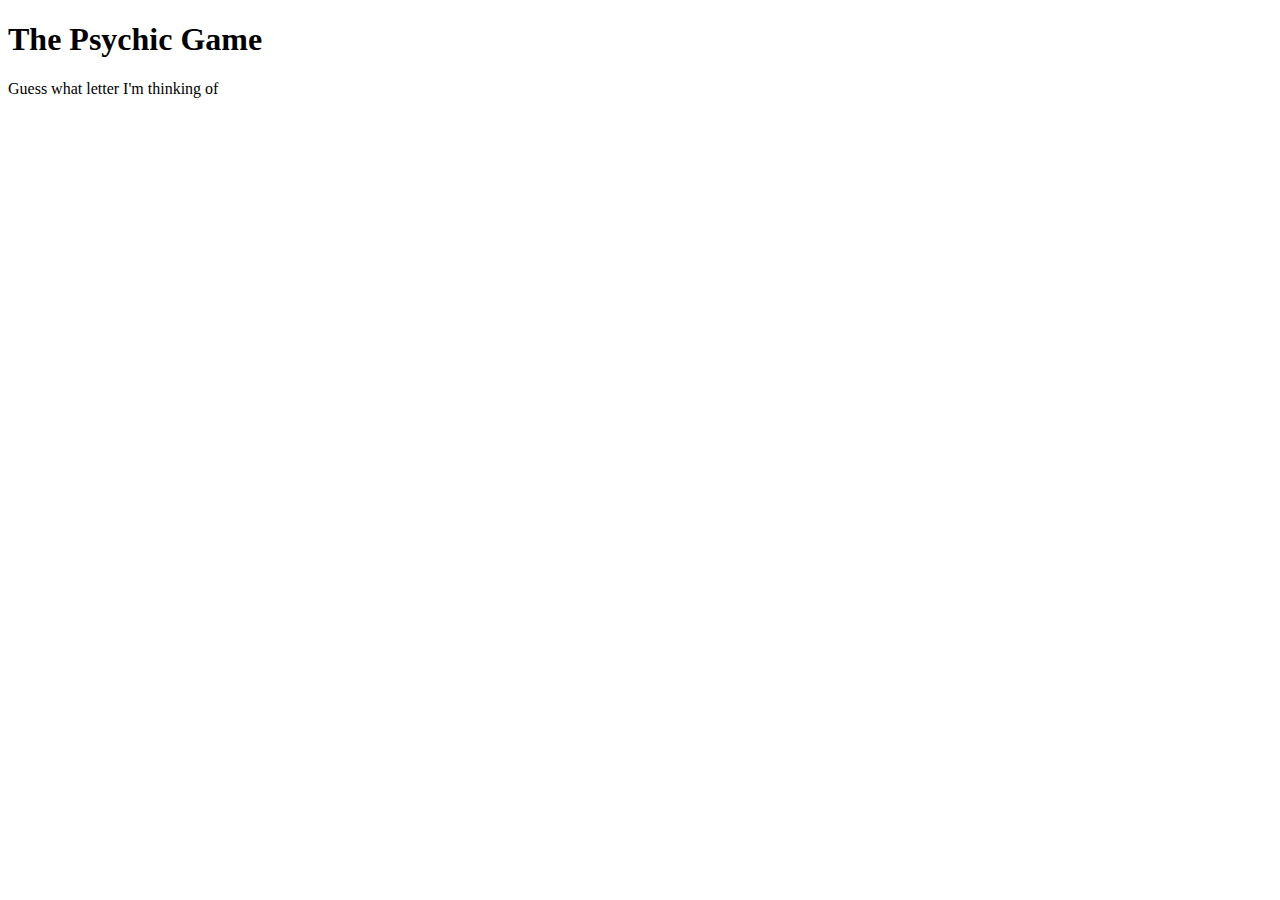
==== index.html @ 1a134d29 "initial file set up" ====
<!DOCTYPE html>
<html>
<head>
    <meta charset="utf-8" />
    <meta http-equiv="X-UA-Compatible" content="IE=edge">
    <title>Page Title</title>
    <meta name="viewport" content="width=device-width, initial-scale=1">
    <link rel="stylesheet" type="text/css" media="screen" href="main.css" />
    <script src="main.js"></script>
</head>
<body>
    <h1>The Psychic Game</h1>

    <p>Guess what letter I'm thinking of</p>
    
</body>
</html>
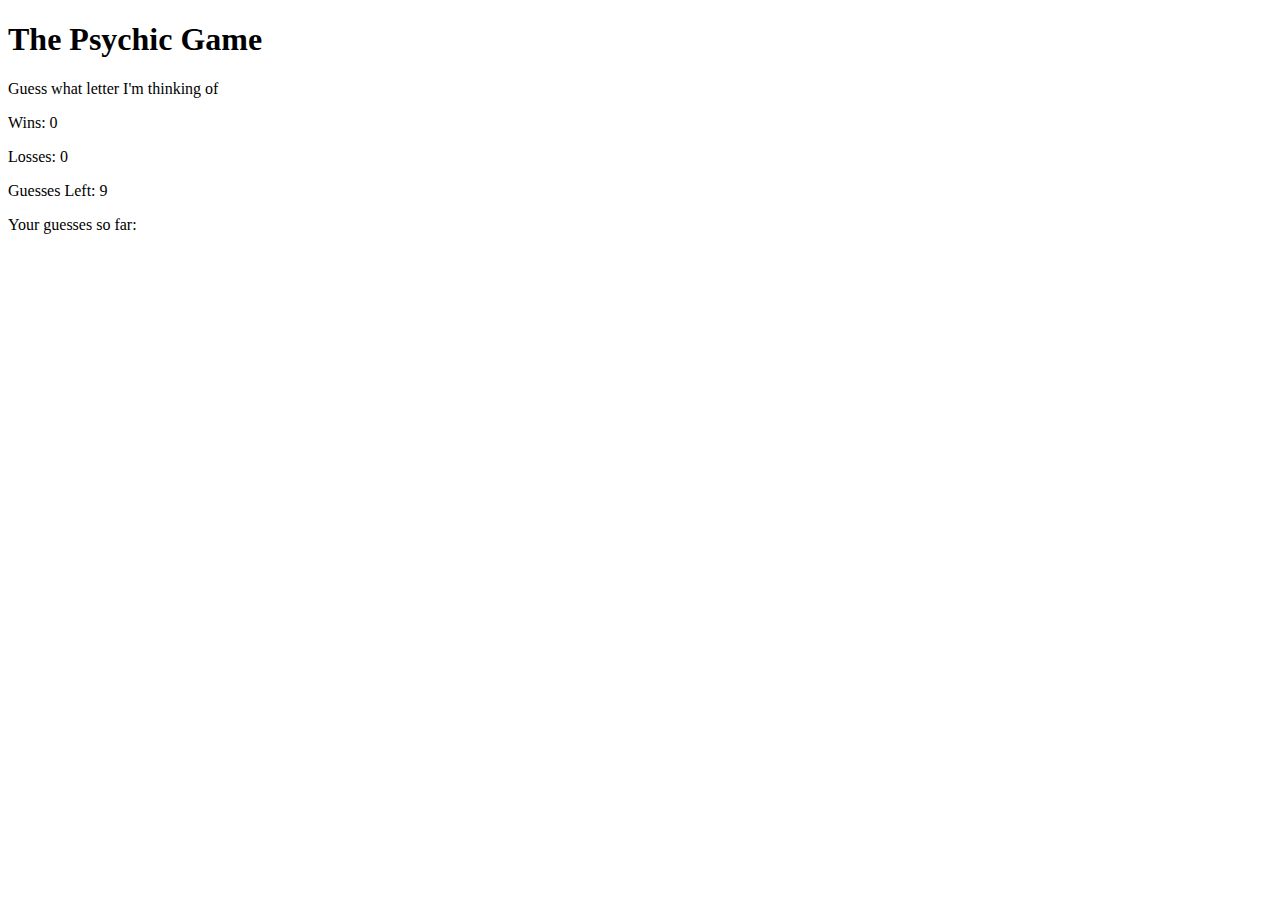
==== commit 6af566a3: "built the majority of the psychic game in JS" ====
--- a/index.html
+++ b/index.html
@@ -3,15 +3,20 @@
 <head>
     <meta charset="utf-8" />
     <meta http-equiv="X-UA-Compatible" content="IE=edge">
-    <title>Page Title</title>
+    <title>Are you psychic?</title>
     <meta name="viewport" content="width=device-width, initial-scale=1">
-    <link rel="stylesheet" type="text/css" media="screen" href="main.css" />
-    <script src="main.js"></script>
+    <link rel="stylesheet" type="text/css" media="screen" href="assets\css\main.css" />
+    <script src="assets/javascript/game.js"></script>
 </head>
 <body>
     <h1>The Psychic Game</h1>
 
     <p>Guess what letter I'm thinking of</p>
+    <p>Wins: <span id="wins"> 0</span></p>
+    <p>Losses: <span id="losses"> 0</span></p>
+    <p>Guesses Left: <span id="remainingGuesses">9</span></p>
+    <p>Your guesses so far: <span id="guessedLetters"> </span></p>
+
     
 </body>
 </html>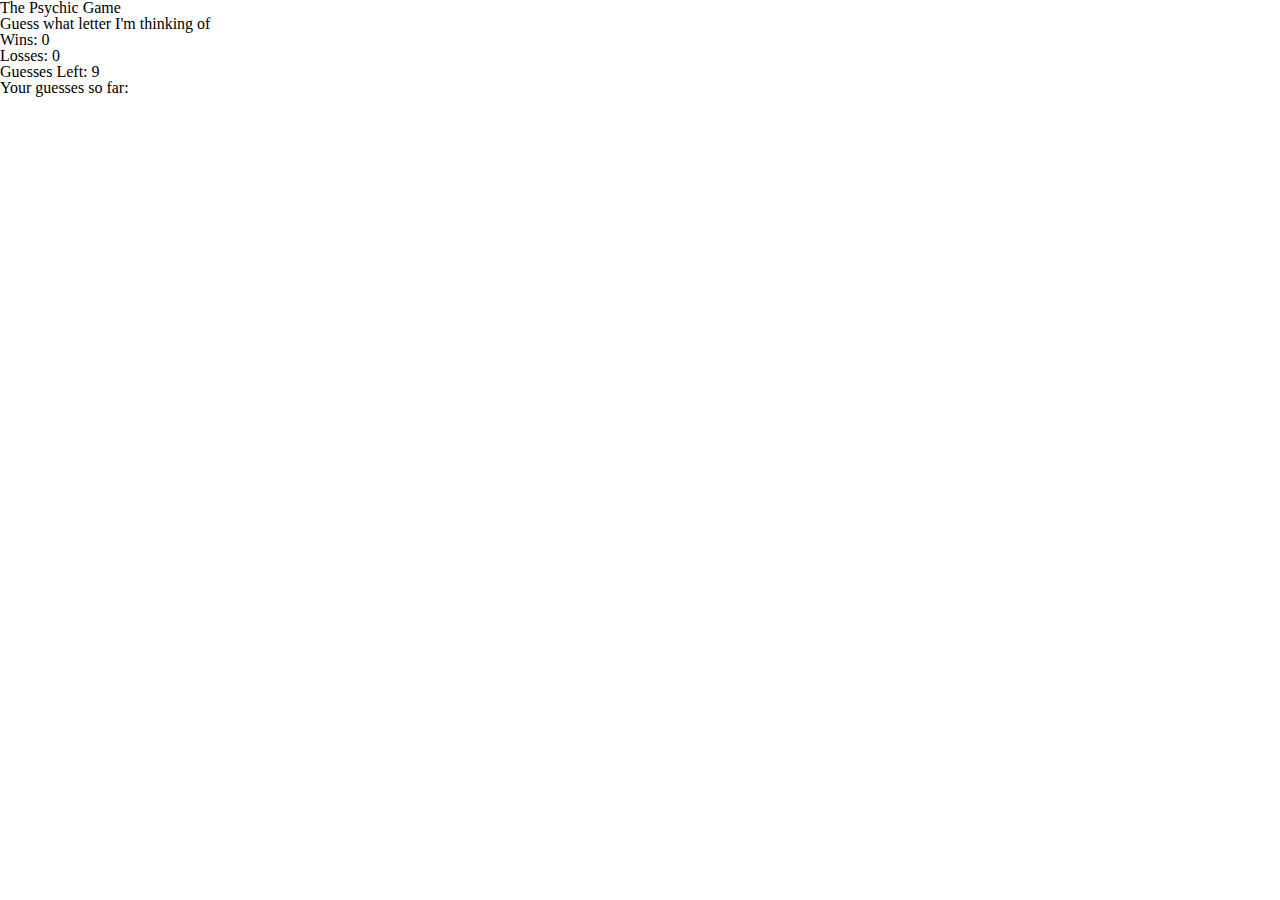
==== commit 767480eb: "added reset css and tag in html" ====
--- a/index.html
+++ b/index.html
@@ -5,7 +5,8 @@
     <meta http-equiv="X-UA-Compatible" content="IE=edge">
     <title>Are you psychic?</title>
     <meta name="viewport" content="width=device-width, initial-scale=1">
-    <link rel="stylesheet" type="text/css" media="screen" href="assets\css\main.css" />
+    <link  href="assets/css/reset.css" type="text/css" rel="stylesheet">
+    <link  href="assets/css/style.css" type="text/css" rel="stylesheet">
     <script src="assets/javascript/game.js"></script>
 </head>
 <body>
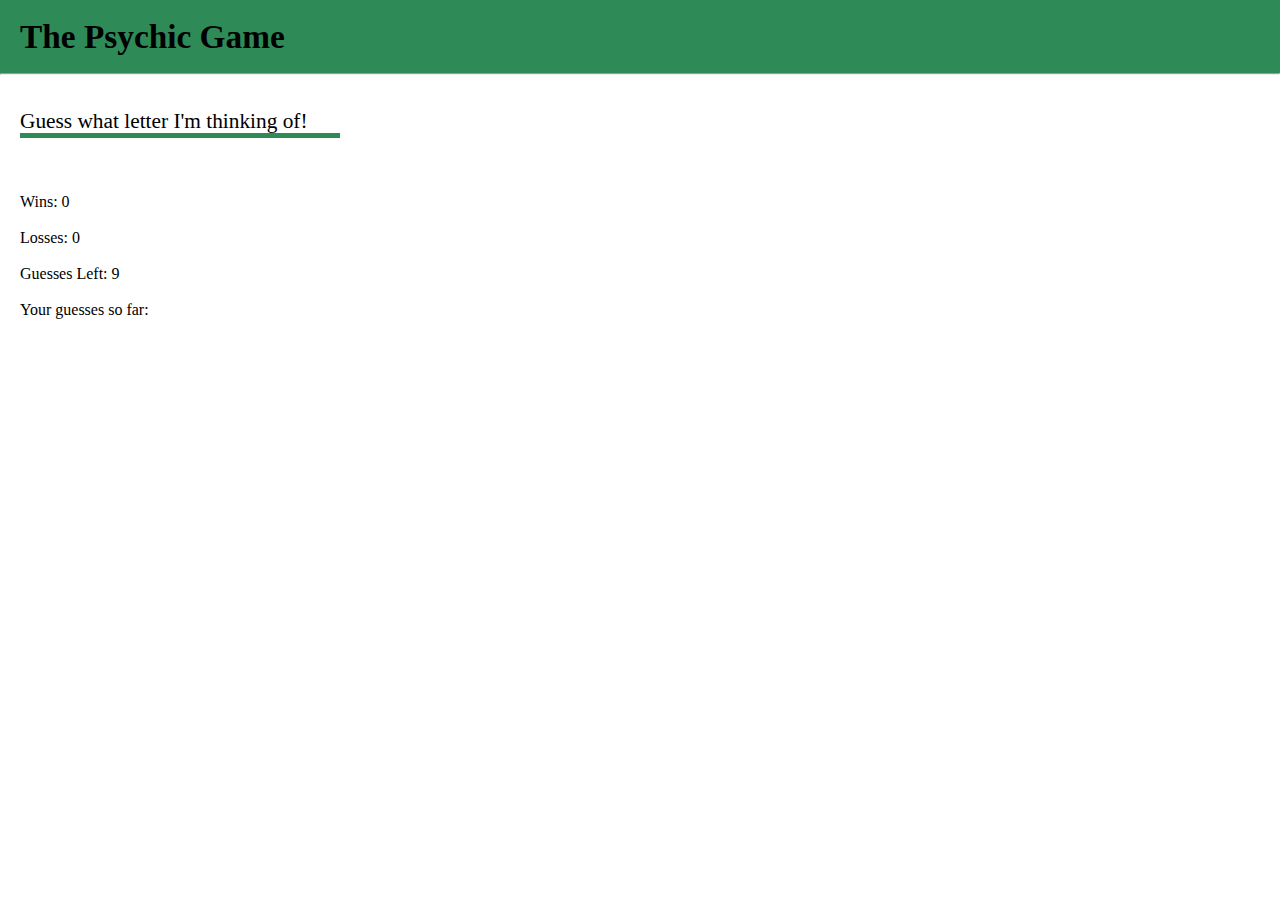
==== commit 4bbfbb47: "fixes #2 and styling changes" ====
--- a/index.html
+++ b/index.html
@@ -6,13 +6,15 @@
     <title>Are you psychic?</title>
     <meta name="viewport" content="width=device-width, initial-scale=1">
     <link  href="assets/css/reset.css" type="text/css" rel="stylesheet">
-    <link  href="assets/css/style.css" type="text/css" rel="stylesheet">
+    <link  href="assets/css/main.css" type="text/css" rel="stylesheet">
     <script src="assets/javascript/game.js"></script>
 </head>
 <body>
-    <h1>The Psychic Game</h1>
+    <h1>The Psychic Game</h1> <hr>
+    <br>
 
-    <p>Guess what letter I'm thinking of</p>
+    <p id="instructions">Guess what letter I'm thinking of!</p>
+    <br>
     <p>Wins: <span id="wins"> 0</span></p>
     <p>Losses: <span id="losses"> 0</span></p>
     <p>Guesses Left: <span id="remainingGuesses">9</span></p>
--- a/assets/css/main.css
+++ b/assets/css/main.css
@@ -0,0 +1,25 @@
+body{
+    font-family: Georgia, 'Times New Roman', Times, serif;
+}
+
+h1{
+    font-size: 25pt;
+    font-weight: bold;
+    background-color: seagreen;
+    padding: 20px 20px 20px 20px;
+}
+
+#instructions{
+    font-size: 16pt;
+    border-bottom: seagreen solid thick;
+    width: 320px;
+}
+
+p{
+    margin: 20px 0px 20px 20px;
+
+}
+
+hr{
+    margin: auto;
+}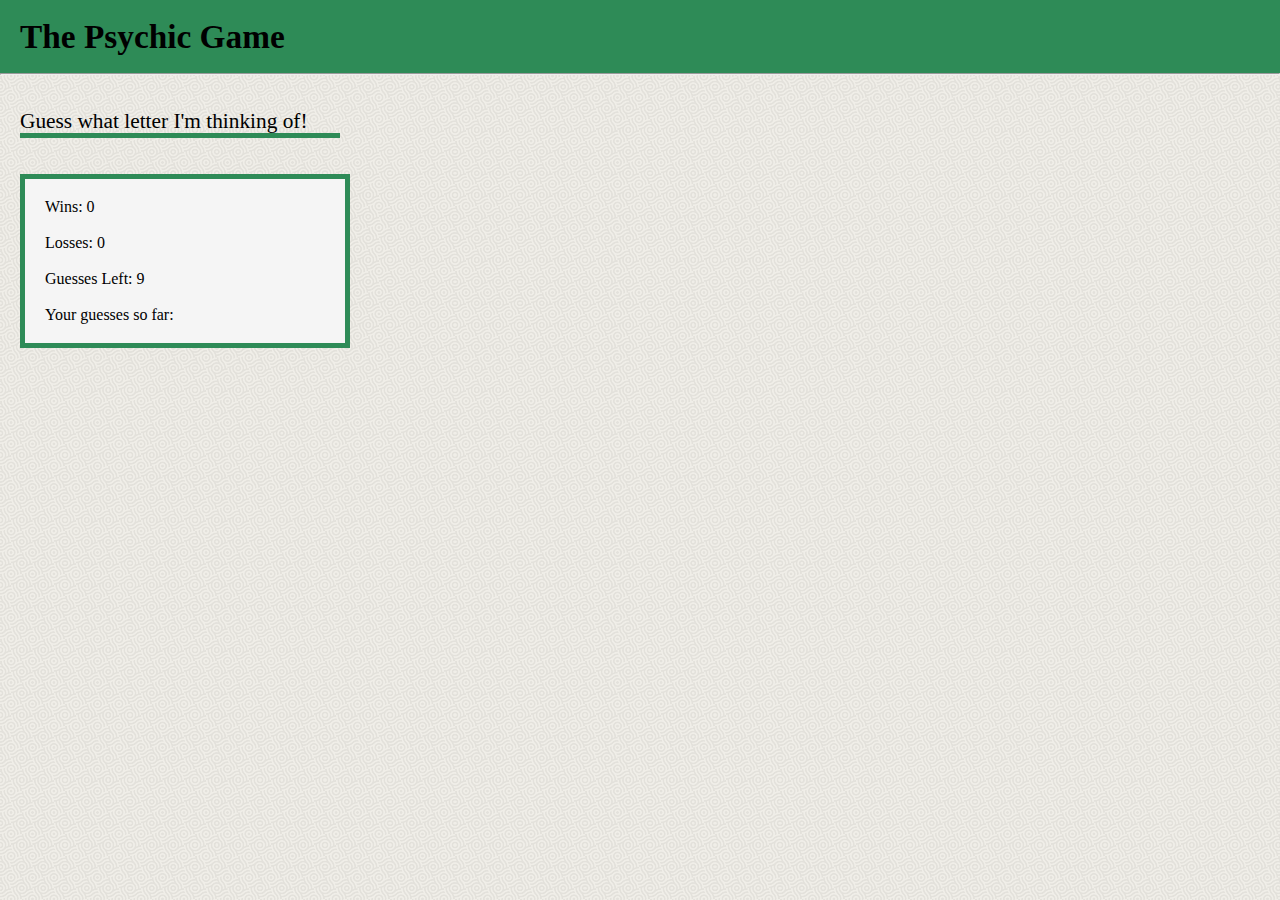
==== commit ba1d5bd5: "added page background and additional formatting" ====
--- a/index.html
+++ b/index.html
@@ -15,10 +15,13 @@
 
     <p id="instructions">Guess what letter I'm thinking of!</p>
     <br>
+
+    <div class="metrics">
     <p>Wins: <span id="wins"> 0</span></p>
     <p>Losses: <span id="losses"> 0</span></p>
     <p>Guesses Left: <span id="remainingGuesses">9</span></p>
     <p>Your guesses so far: <span id="guessedLetters"> </span></p>
+    </div>
 
     
 </body>
--- a/assets/css/main.css
+++ b/assets/css/main.css
@@ -1,5 +1,6 @@
 body{
     font-family: Georgia, 'Times New Roman', Times, serif;
+    background-image: url(../images/subtle_white_mini_waves.png)
 }
 
 h1{
@@ -22,4 +23,11 @@
 
 hr{
     margin: auto;
+}
+
+.metrics{
+    width: 320px;
+    border: seagreen thick solid;
+    margin-left: 20px;
+    background: whitesmoke;
 }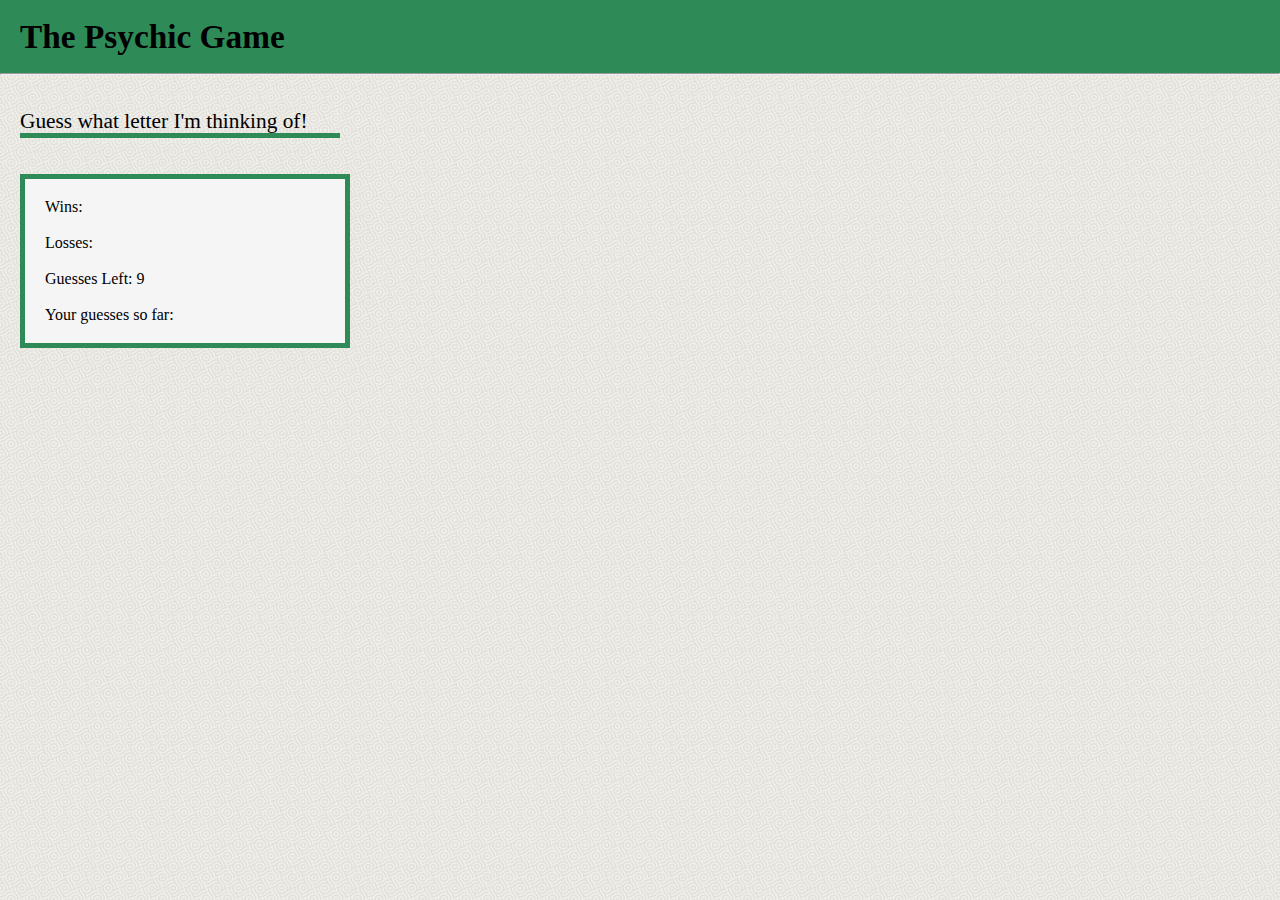
==== commit 008d6a09: "got rid of extraneous var" ====
--- a/index.html
+++ b/index.html
@@ -17,8 +17,8 @@
     <br>
 
     <div class="metrics">
-    <p>Wins: <span id="wins"> 0</span></p>
-    <p>Losses: <span id="losses"> 0</span></p>
+    <p>Wins: <span id="wins"> </span></p>
+    <p>Losses: <span id="losses"> </span></p>
     <p>Guesses Left: <span id="remainingGuesses">9</span></p>
     <p>Your guesses so far: <span id="guessedLetters"> </span></p>
     </div>
